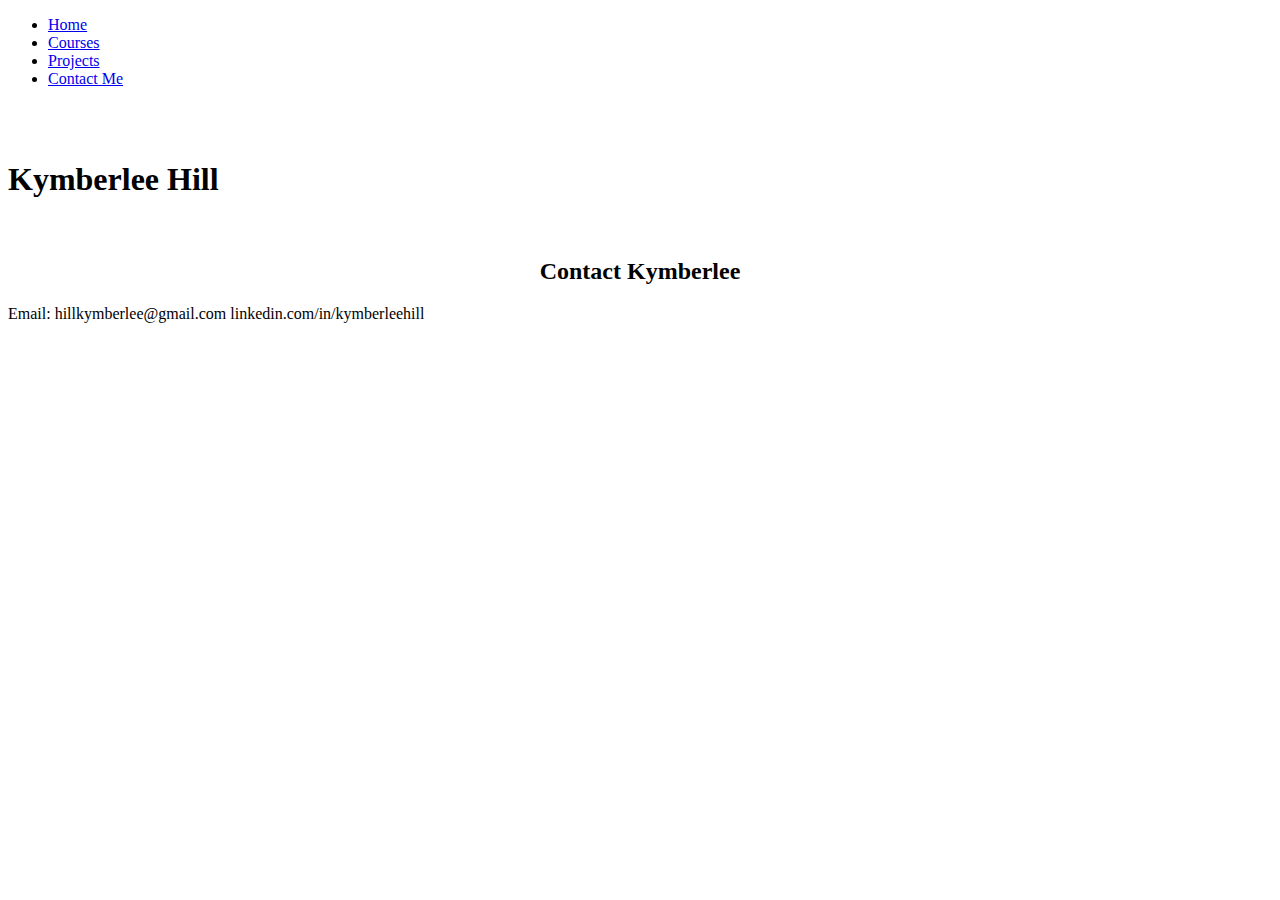
==== contact.html @ cc66e71b "created html pages for the other three tabs + changed the style of the navigation bar + added JS for" ====
<!DOCTYPE html>
<html>
<head>
	<title> Kymberlee Hill - contact</title>
  <meta name="description" content="Biography">
  <meta name="author" content="Kymberlee Hill">
	<link rel="stylesheet" href="css/styles.css" type="text/css" >
  <script type="text/javascript" language="javascript" src="js/index.js"></script>
</head>

<body onload="start()">
<div id = "myTopnav">
	<ul>
		<li><a href="index.html">Home</a>
		<li><a href="courses.html">Courses</a>
		<li><a href="projects.html">Projects</a>
		<li><a href="contact.html">Contact Me</a>
	</ul>
  </div>
  <br>
  <br>

  <div id = "header">
    <h1>
      Kymberlee Hill
    </h1>
  </div>

  <div id = "content">
		<div id = "image">
			<img name = "image_slides"/>
		</div>

		<div id = "info">
			<h2> <center>Contact Kymberlee</center> </h2>
			<p2> Email: hillkymberlee@gmail.com </p2>
      <p2> linkedin.com/in/kymberleehill </p2>
   		</div>

    </div>

</body>
</html>
---- css/styles.css ----
* {box-sizing:border-box}

/* Slideshow container */
.slideshow-container
{
  width: 100%;
  max-width: 1000px;
  position: relative;
  margin: auto;
}

.mySlides {
    display: none;
}

/* Next & previous buttons */
.prev, .next {
  cursor: pointer;
  position: absolute;
  top: 50%;
  width: auto;
  margin-top: -22px;
  padding: 16px;
  color: white;
  font-weight: bold;
  font-size: 18px;
  transition: 0.6s ease;
  border-radius: 0 3px 3px 0;
}

/* Position the "next button" to the right */
.next {
  right: 0;
  border-radius: 3px 0 0 3px;
}

/* On hover, add a black background color with a little bit see-through */
.prev:hover, .next:hover {
  background-color: rgba(0,0,0,0.8);
}

/* Number text (1/3 etc) */
.numbertext {
  color: #f2f2f2;
  font-size: 12px;
  padding: 8px 12px;
  position: absolute;
  top: 0;
}

/* The dots/bullets/indicators */
.dot {
  cursor:pointer;
  height: 15px;
  width: 15px;
  margin: 0 2px;
  background-color: #bbb;
  border-radius: 50%;
  display: inline-block;
  transition: background-color 0.6s ease;
}

.active, .dot:hover {
  background-color: #717171;
}
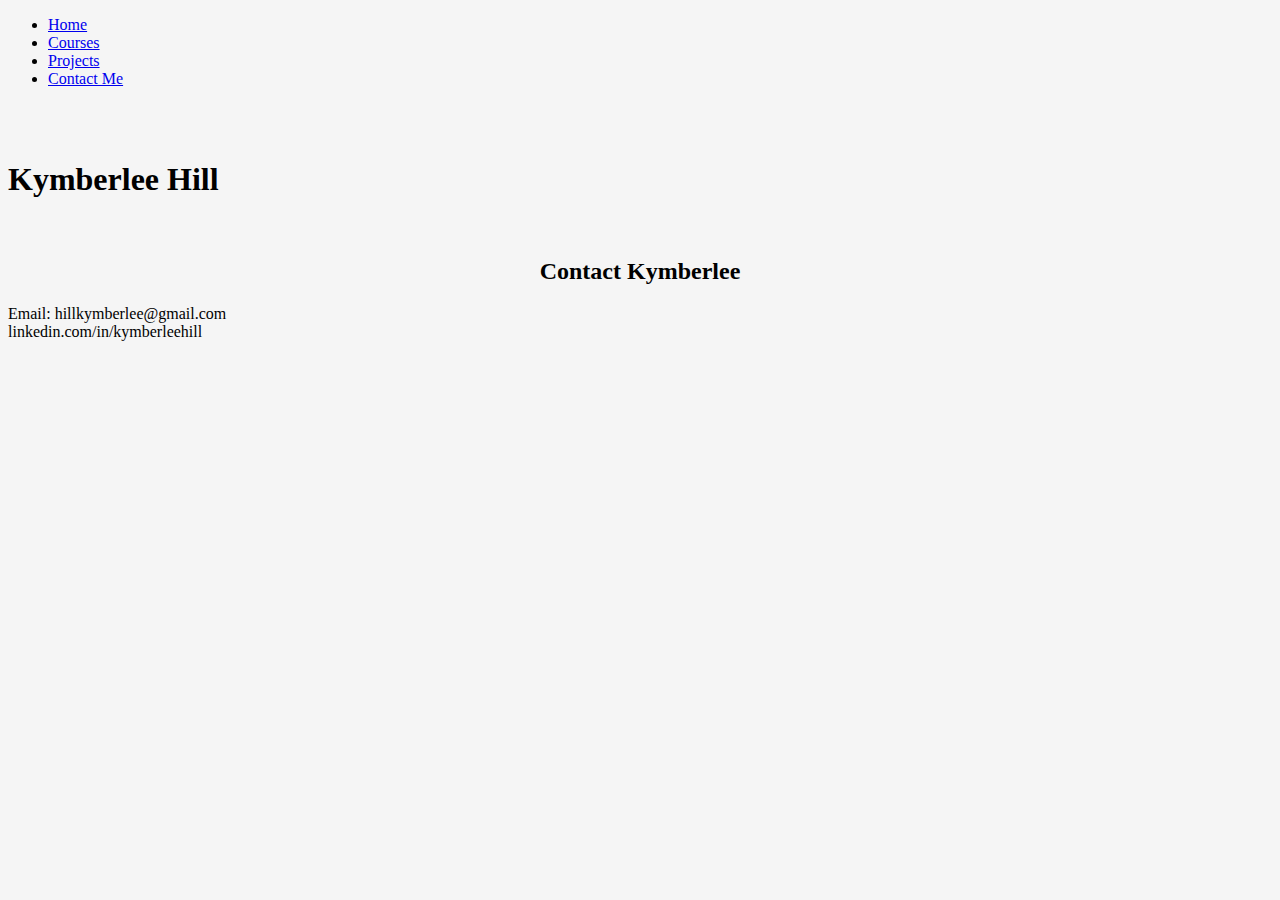
==== commit c84758d1: "added repo text file" ====
--- a/contact.html
+++ b/contact.html
@@ -34,6 +34,7 @@
 		<div id = "info">
 			<h2> <center>Contact Kymberlee</center> </h2>
 			<p2> Email: hillkymberlee@gmail.com </p2>
+			<br>
       <p2> linkedin.com/in/kymberleehill </p2>
    		</div>
 
--- a/css/styles.css
+++ b/css/styles.css
@@ -1,65 +1,124 @@
-* {box-sizing:border-box}
-
-/* Slideshow container */
-.slideshow-container
-{
-  width: 100%;
-  max-width: 1000px;
-  position: relative;
-  margin: auto;
+.header h1{
+	background: #BEBEBE;
+	display: block;
+	max-width: 800px;
+	margin: auto;
+	height: 70px;
+	text-indent: -10%;
+	text-align: center;
+	line-height: 70px;
+	font-family: Verdana, Geneva, sans-serif;
 }
 
-.mySlides {
-    display: none;
+.myTopnav ul{
+
+  background: #dcdcdc;
+  overflow: hidden;
+	display: block;
+	max-width: 760px;
+	margin: auto;
+	height:27px;
+	text-indent: -10%;
+	text-align: center;
+	line-height: 26px;
+
+
 }
 
-/* Next & previous buttons */
-.prev, .next {
-  cursor: pointer;
-  position: absolute;
-  top: 50%;
-  width: auto;
-  margin-top: -22px;
-  padding: 16px;
-  color: white;
-  font-weight: bold;
-  font-size: 18px;
-  transition: 0.6s ease;
-  border-radius: 0 3px 3px 0;
+.myTopnav li {
+	display: inline;
+
 }
 
-/* Position the "next button" to the right */
-.next {
-  right: 0;
-  border-radius: 3px 0 0 3px;
+.myTopnav a {
+	display:inline;
+
+    text-decoration: none;
+    margin-right:solid 60px #dcdcdc ;
+    margin-left:solid 60px #dcdcdc ;
+    padding-top:4px;
+    padding-right:29px;
+    padding-left:29px;
+    padding-bottom:6px ;
+
+	}
+
+/* unvisited link */
+.myTopnav a:link {
+    color: #000000
 }
 
-/* On hover, add a black background color with a little bit see-through */
-.prev:hover, .next:hover {
-  background-color: rgba(0,0,0,0.8);
+/* visited link */
+.myTopnav a:visited {
+    color: #000000
 }
 
-/* Number text (1/3 etc) */
-.numbertext {
-  color: #f2f2f2;
-  font-size: 12px;
-  padding: 8px 12px;
-  position: absolute;
-  top: 0;
+/* mouse over link */
+.myTopnav a:hover {
+    background-color: #000000;
+    color: #ffffff;
+
 }
 
-/* The dots/bullets/indicators */
-.dot {
-  cursor:pointer;
-  height: 15px;
-  width: 15px;
-  margin: 0 2px;
-  background-color: #bbb;
-  border-radius: 50%;
-  display: inline-block;
-  transition: background-color 0.6s ease;
+/* selected link */
+.myTopnav a:active {
+    background-color: #000000;
+    color: #ffffff;
+
 }
 
-.active, .dot:hover {
-  background-color: #717171;
+.content {
+	display: block;
+	background-color: #ffffff;
+	margin: auto;
+	width: 800px;
+	height: 600px;
+	overflow: hidden;
+
+
 }
+
+.image {
+	display: inline-block;
+	height: 275px;
+	width: 235px;
+	position: relative;
+	left: 80px;
+	top: 15px;
+
+
+}
+
+.image img {
+	height: 100%;
+	width: 100%;
+}
+
+.info h2 {
+
+	width: 100%;
+	background-color: #e6d299;
+	margin: 0px;*/
+	margin-bottom: 7px;
+	margin-top: 7px;
+
+
+
+}
+
+
+
+.info{
+	display: inline-block;
+	height: 275px;
+	width: 420px;
+	position: relative;
+	left: 120px;
+	bottom: 212px;
+
+}
+
+body {
+
+	background-color: #f5f5f5;
+}
